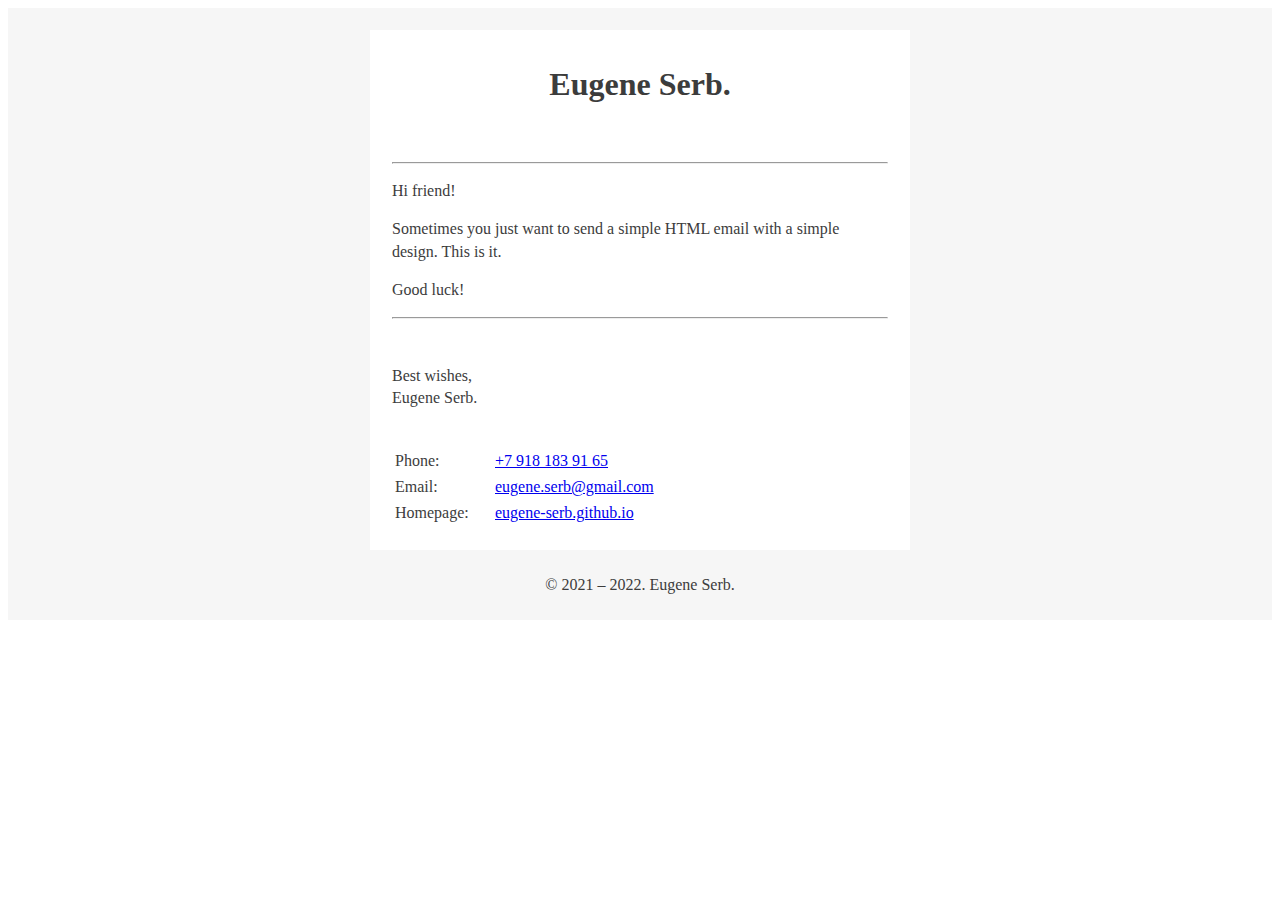
==== index.html @ b0a49a47 "Added prod for email-template, base in /docs/" ====
<!DOCTYPE html>
<html>
<head>
    <title>Eugene Serb – Email Template</title>
    <meta name="viewport" content="width=device-width, initial-scale=1.0" />
    <meta http-equiv="Content-Type" content="text/html; charset=UTF-8" />
</head>
<body>
    <center>
        <table role="presentation" border="0" cellpadding="0" cellspacing="0" style="width: 100%; height: 100%; background-color: #F6F6F6; color: #3C3C3C; font-size: 16px; line-height: 1.382em;" class="body">
            <tbody>
                <tr>
                    <td>&nbsp;</td>
                </tr>
                <tr>
                    <td>
                        <!-- START WHITE ZONE -->
                        <table style="width: 540px; margin: 0 auto; padding: 16px; background-color: #FFFFFF">
                            <tbody>
                                <tr>
                                    <td>
                                        <!-- START HEADER -->
                                        <table role="presentation" border="0" cellpadding="0" cellspacing="0" width="100%">
                                            <tbody>
                                                <tr>
                                                    <td width="100%" style="text-align: center; padding: 24px 0">
                                                        <span style="font-size: 32px; font-weight: bold;">
                                                            <a href="https://eugene-serb.github.io/" target="_blank" style="color: #3C3C3C; text-decoration: none;">Eugene Serb.</a>
                                                        </span>
                                                    </td>
                                                </tr>
                                            </tbody>
                                        </table>
                                        <!-- END HEADER -->
                                    </td>
                                </tr>
                                <tr>
                                    <td>
                                        <!-- START MAIN CONTENT AREA -->
                                        <table role="presentation">
                                            <tr>
                                                <td>
                                                    <table role="presentation" border="0" cellpadding="0" cellspacing="0">
                                                        <tbody>
                                                            <tr>
                                                                <td>
                                                                    <br /><hr />
                                                                    <p>Hi friend!</p>
                                                                    <p>Sometimes you just want to send a simple HTML email with a simple design. This is it.</p>
                                                                    <p>Good luck!</p>
                                                                    <hr /><br />
                                                                    <p>
                                                                        <span>Best wishes,</span><br />
                                                                        <span>Eugene Serb.</span><br />
                                                                    </p><br />
                                                                    <table width="100%">
                                                                        <tbody>
                                                                            <tr>
                                                                                <td width="20%">Phone:</td>
                                                                                <td><a href="tel:+79181839165" target="_self">+7 918 183 91 65</a></td>
                                                                            </tr>
                                                                            <tr>
                                                                                <td width="20%">Email:</td>
                                                                                <td><a href="mailto:eugene.serb@gmail.com" target="_self">eugene.serb@gmail.com</a></td>
                                                                            </tr>
                                                                            <tr>
                                                                                <td width="20%">Homepage:</td>
                                                                                <td><a href="https://eugene-serb.github.io/" target="_blank">eugene-serb.github.io</a></td>
                                                                            </tr>
                                                                        </tbody>
                                                                    </table>
                                                                </td>
                                                            </tr>
                                                        </tbody>
                                                    </table>
                                                </td>
                                            </tr>
                                        </table>
                                        <!-- END MAIN CONTENT AREA -->
                                    </td>
                                </tr>
                            </tbody>
                        </table>
                        <!-- END WHITE ZONE -->
                    </td>
                </tr>
                <tr>
                    <td>
                        <!-- START FOOTER -->
                        <table role="presentation" border="0" cellpadding="0" cellspacing="0" width="100%">
                            <tbody>
                                <tr>
                                    <td width="100%" style="text-align: center; padding: 24px 0;">
                                        <span>© 2021 – 2022. Eugene Serb.</span>
                                    </td>
                                </tr>
                            </tbody>
                        </table>
                        <!-- END FOOTER -->
                    </td>
                </tr>
            </tbody>
        </table>
    </center>
</body>
</html>
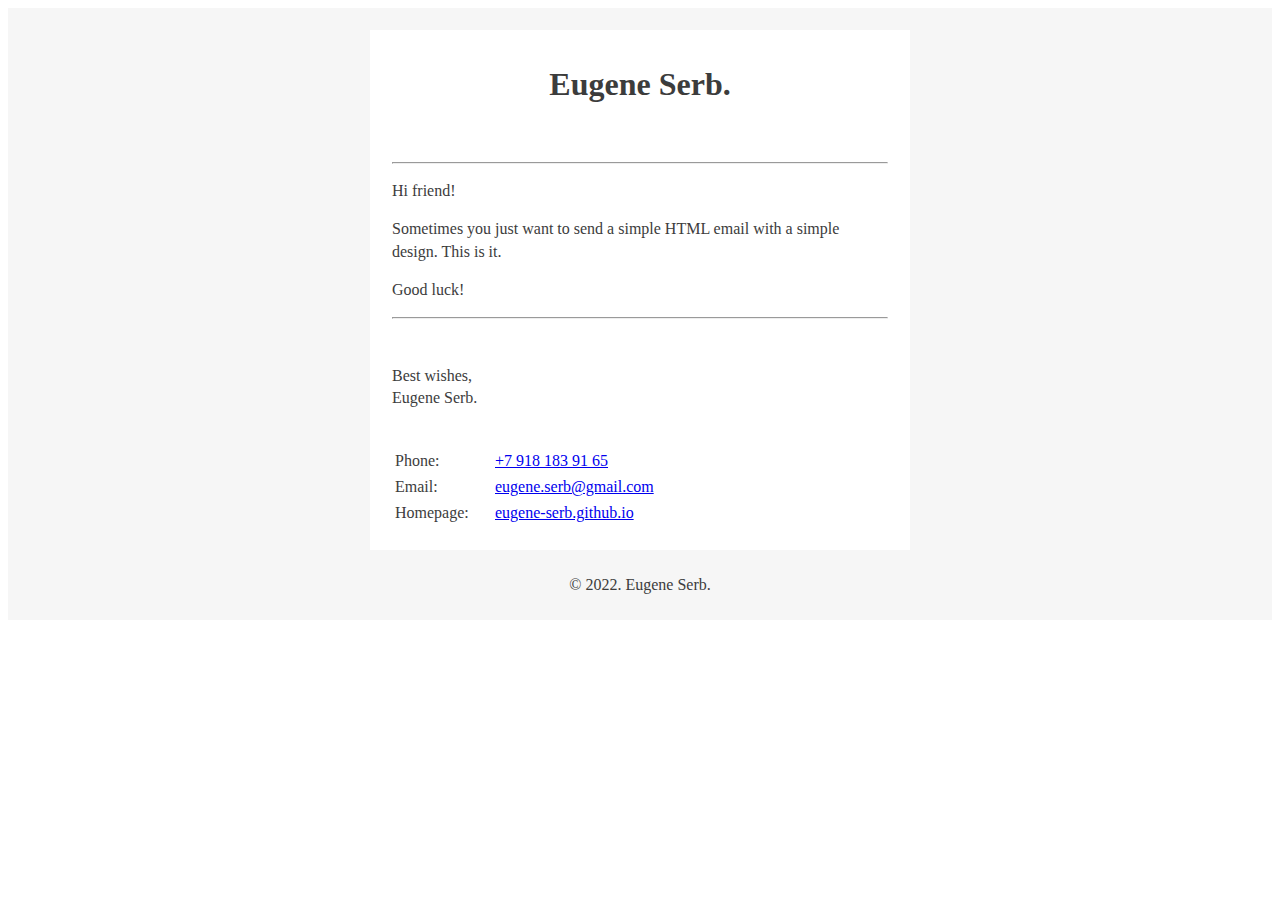
==== commit 9d232058: "Added created by, links to favicons and manifest, updated footer" ====
--- a/index.html
+++ b/index.html
@@ -91,7 +91,7 @@
                             <tbody>
                                 <tr>
                                     <td width="100%" style="text-align: center; padding: 24px 0;">
-                                        <span>© 2021 – 2022. Eugene Serb.</span>
+                                        <span>© 2022. Eugene Serb.</span>
                                     </td>
                                 </tr>
                             </tbody>
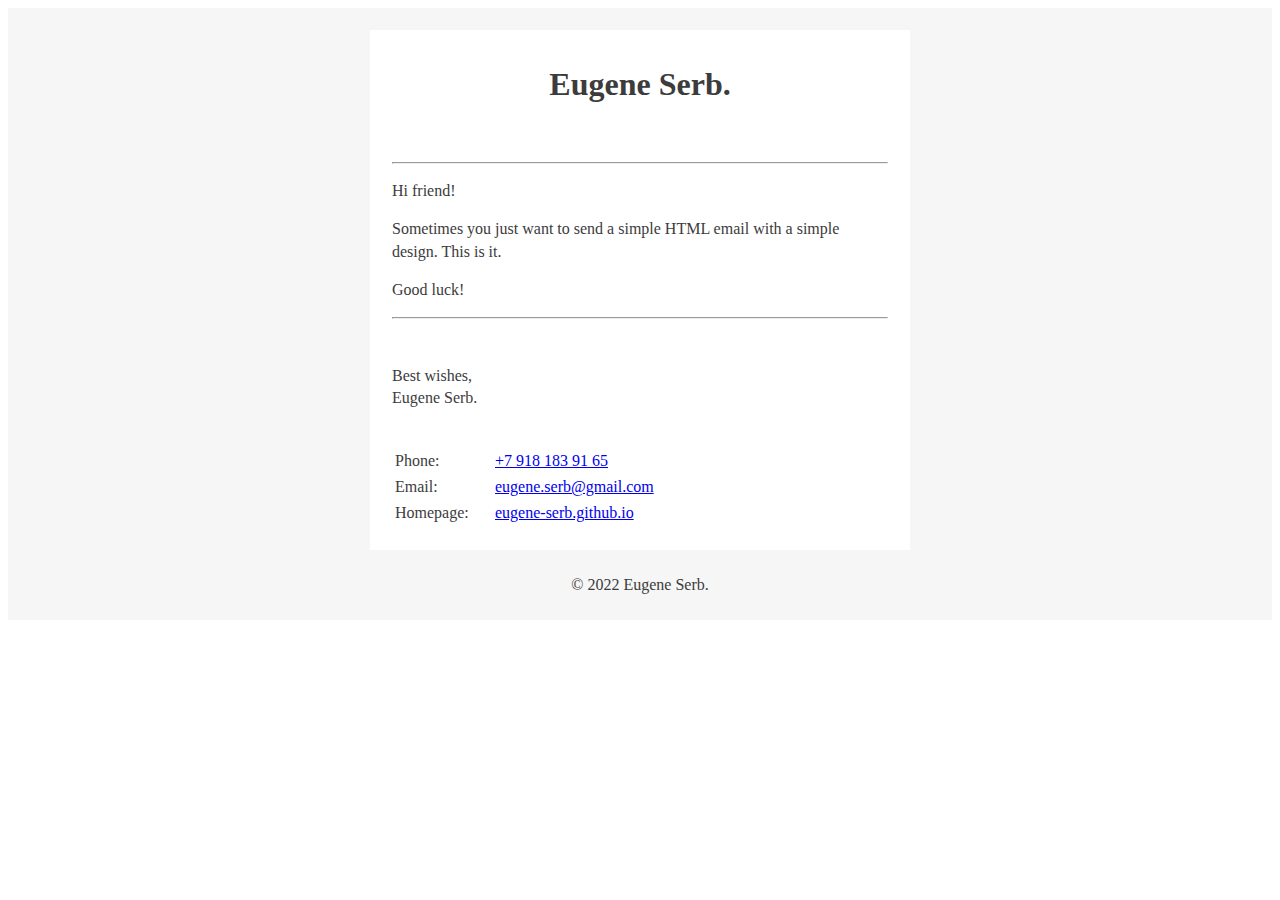
==== commit 8a78fec1: "Fixes" ====
--- a/index.html
+++ b/index.html
@@ -91,7 +91,7 @@
                             <tbody>
                                 <tr>
                                     <td width="100%" style="text-align: center; padding: 24px 0;">
-                                        <span>© 2022. Eugene Serb.</span>
+                                        <span>© 2022 Eugene Serb.</span>
                                     </td>
                                 </tr>
                             </tbody>
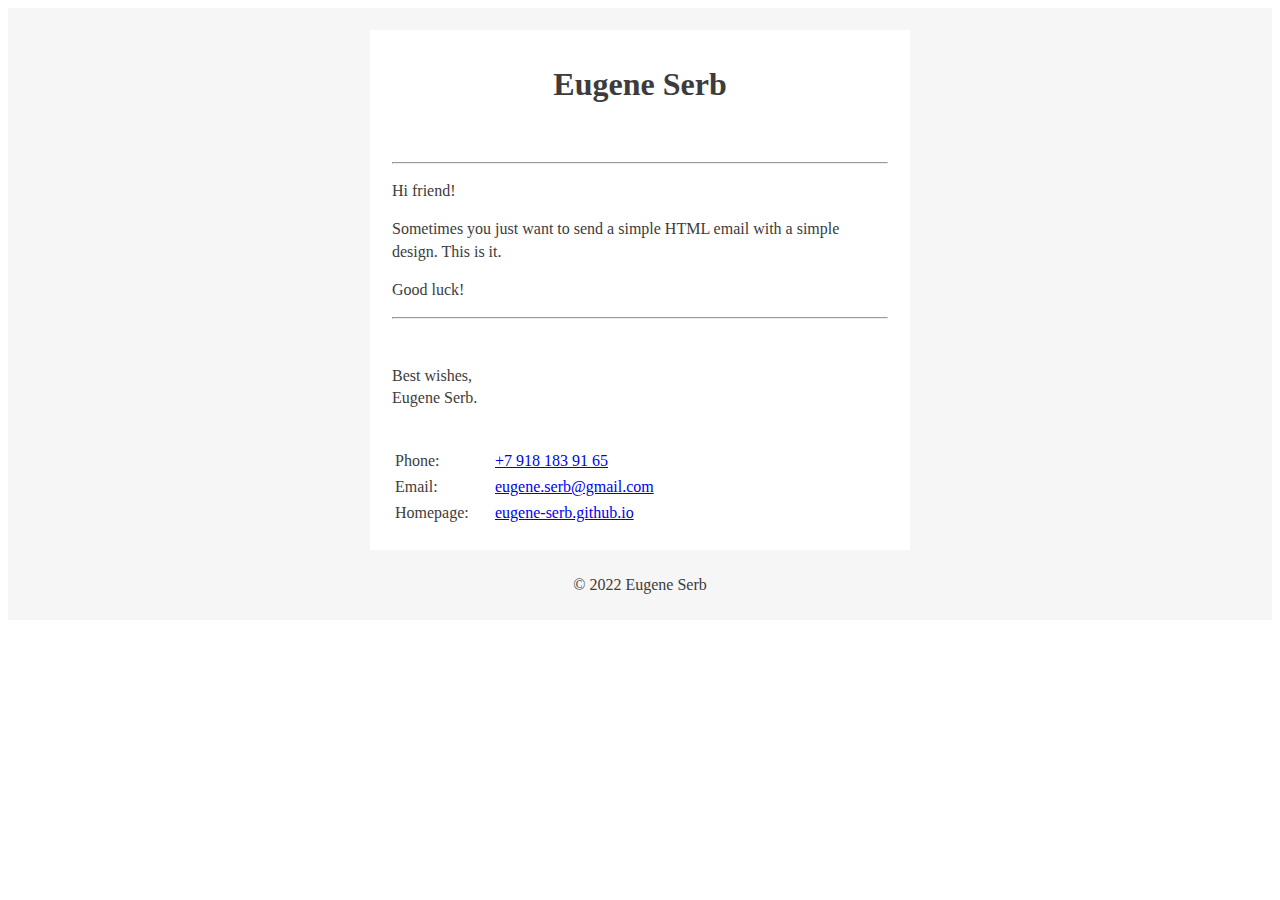
==== commit fcdd7c89: "Deleted dots in headers" ====
--- a/index.html
+++ b/index.html
@@ -25,7 +25,7 @@
                                                 <tr>
                                                     <td width="100%" style="text-align: center; padding: 24px 0">
                                                         <span style="font-size: 32px; font-weight: bold;">
-                                                            <a href="https://eugene-serb.github.io/" target="_blank" style="color: #3C3C3C; text-decoration: none;">Eugene Serb.</a>
+                                                            <a href="https://eugene-serb.github.io/" target="_blank" style="color: #3C3C3C; text-decoration: none;">Eugene Serb</a>
                                                         </span>
                                                     </td>
                                                 </tr>
@@ -91,7 +91,7 @@
                             <tbody>
                                 <tr>
                                     <td width="100%" style="text-align: center; padding: 24px 0;">
-                                        <span>© 2022 Eugene Serb.</span>
+                                        <span>© 2022 Eugene Serb</span>
                                     </td>
                                 </tr>
                             </tbody>
